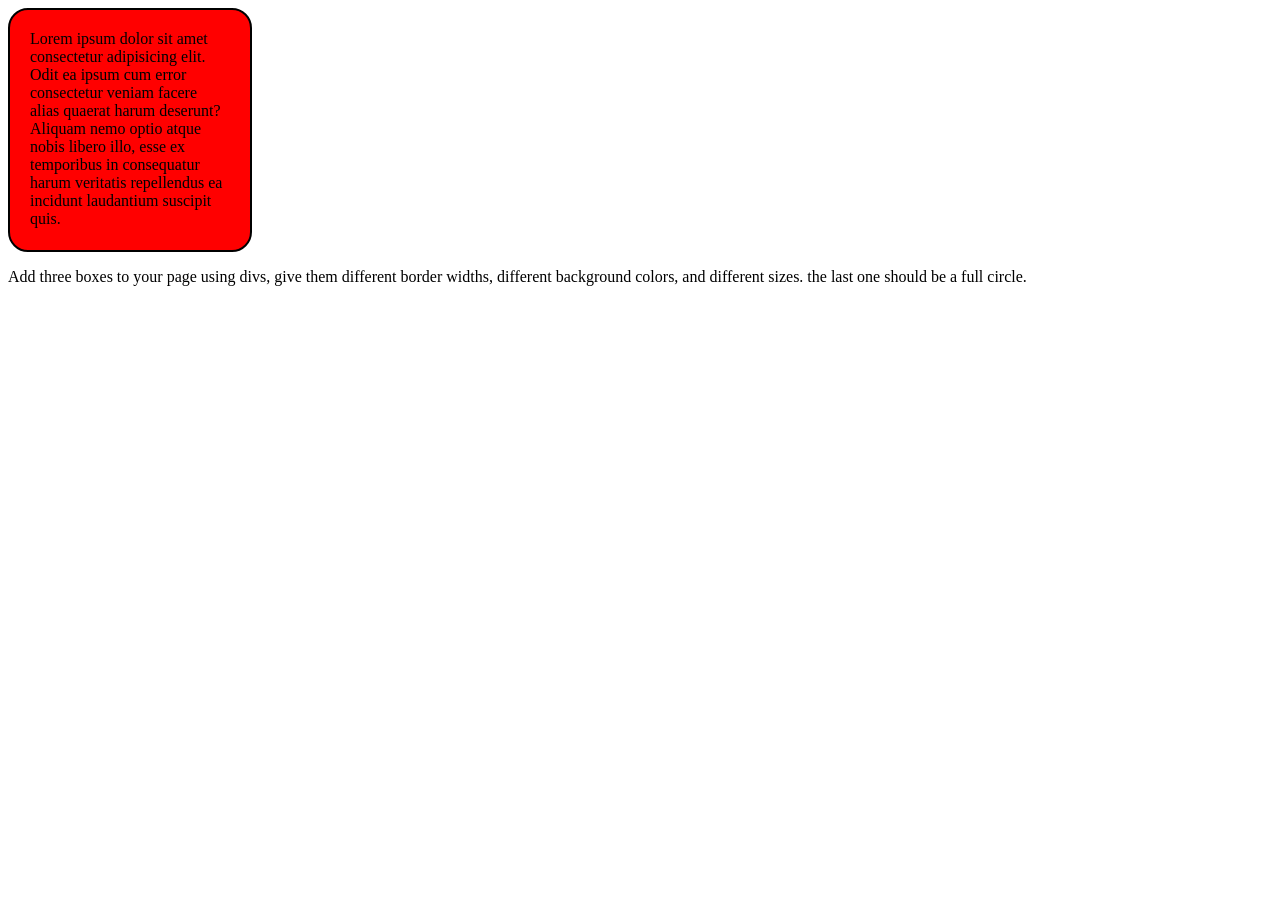
==== index.html @ 60d8b052 "started repo" ====
<!DOCTYPE html>
<html lang="en">
<head>
    <meta charset="UTF-8">
    <meta name="viewport" content="width=device-width, initial-scale=1.0">
    <link rel="stylesheet" href="style.css">
    <title>Document</title>
</head>
<body>
   <div class="test">Lorem ipsum dolor sit amet consectetur adipisicing elit. Odit ea ipsum cum error consectetur veniam facere alias quaerat harum deserunt? Aliquam nemo optio atque nobis libero illo, esse ex temporibus in consequatur harum veritatis repellendus ea incidunt laudantium suscipit quis.</div>

   <p>Add three boxes to your page using divs, give them different border widths, different background colors, and different sizes. the last one should be a full circle.</p>
</body>
</html>
---- style.css ----
/* p {
    color: rgb(217, 26, 87); 
    font-family: sans-serif;
    font-size: 30px;
    font-weight: 600;
    line-height: 100px; 
    word-spacing: 30px;
    text-align: center;
} */

/* body {
    background-image: url(https://plus.unsplash.com/premium_photo-1673697240037-404e3567b9ca?w=500&auto=format&fit=crop&q=60&ixlib=rb-4.1.0&ixid=M3wxMjA3fDB8MHxzZWFyY2h8MXx8YmFja2dyb3VuZCUyMGltYWdlcyUyMHBpbmslMjBsYW5kc2NhcGV8ZW58MHx8MHx8fDA%3D);
    background-repeat: no-repeat;
    background-size: cover;
} */

.test {
    height: 200px;
    width: 200px;
    background-color: red;
    border: 2px black solid;
    border-radius: 20px;

    /* 4 - top, right, bottom, left */
    /* 3 - top, left & right, bottom */
    /* 2 - top & bottom, left & right */
    /* 1 - all */
    
    padding: 20px;
}
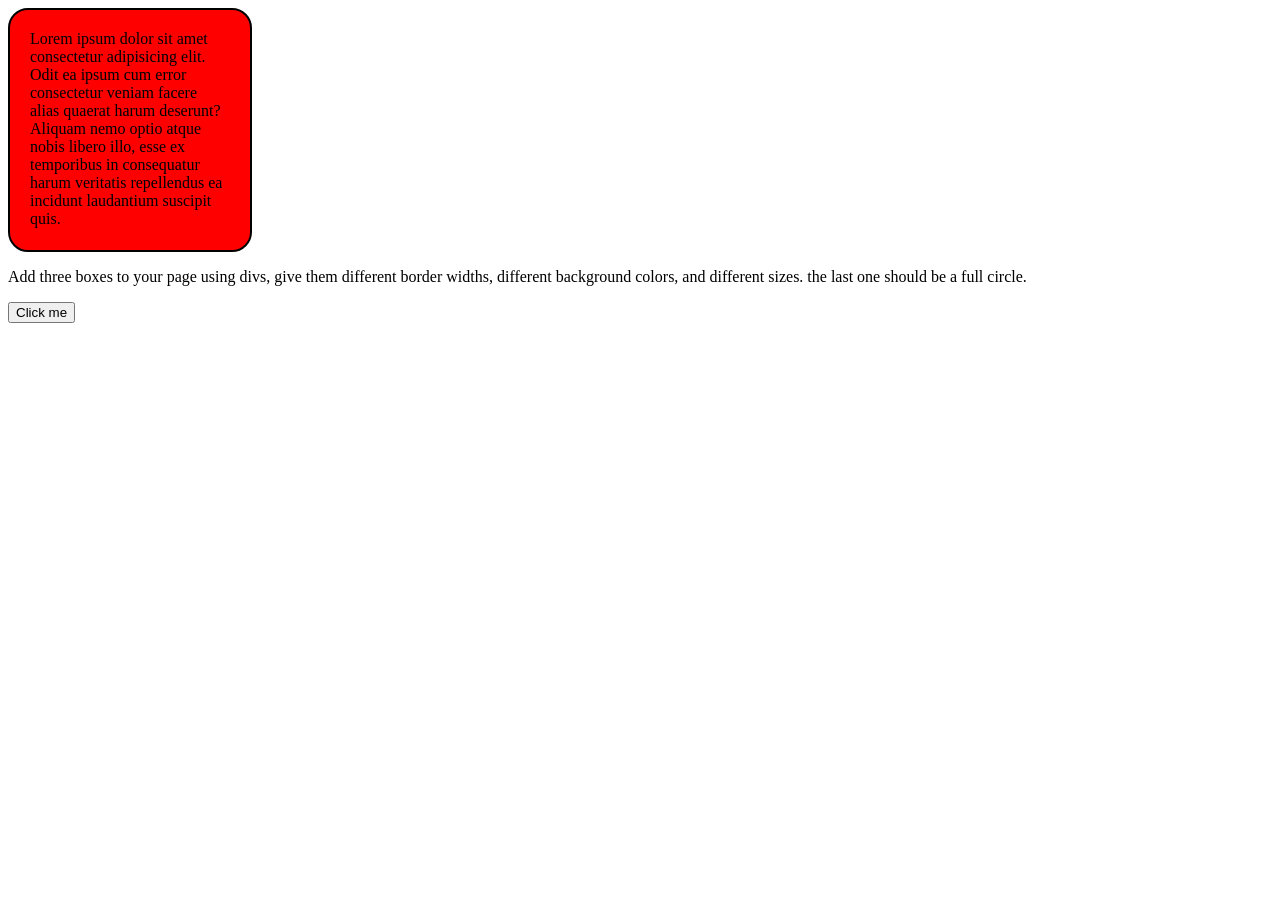
==== commit e581c730: "added button" ====
--- a/index.html
+++ b/index.html
@@ -8,7 +8,7 @@
 </head>
 <body>
    <div class="test">Lorem ipsum dolor sit amet consectetur adipisicing elit. Odit ea ipsum cum error consectetur veniam facere alias quaerat harum deserunt? Aliquam nemo optio atque nobis libero illo, esse ex temporibus in consequatur harum veritatis repellendus ea incidunt laudantium suscipit quis.</div>
-
    <p>Add three boxes to your page using divs, give them different border widths, different background colors, and different sizes. the last one should be a full circle.</p>
+   <button>Click me</button>
 </body>
 </html>
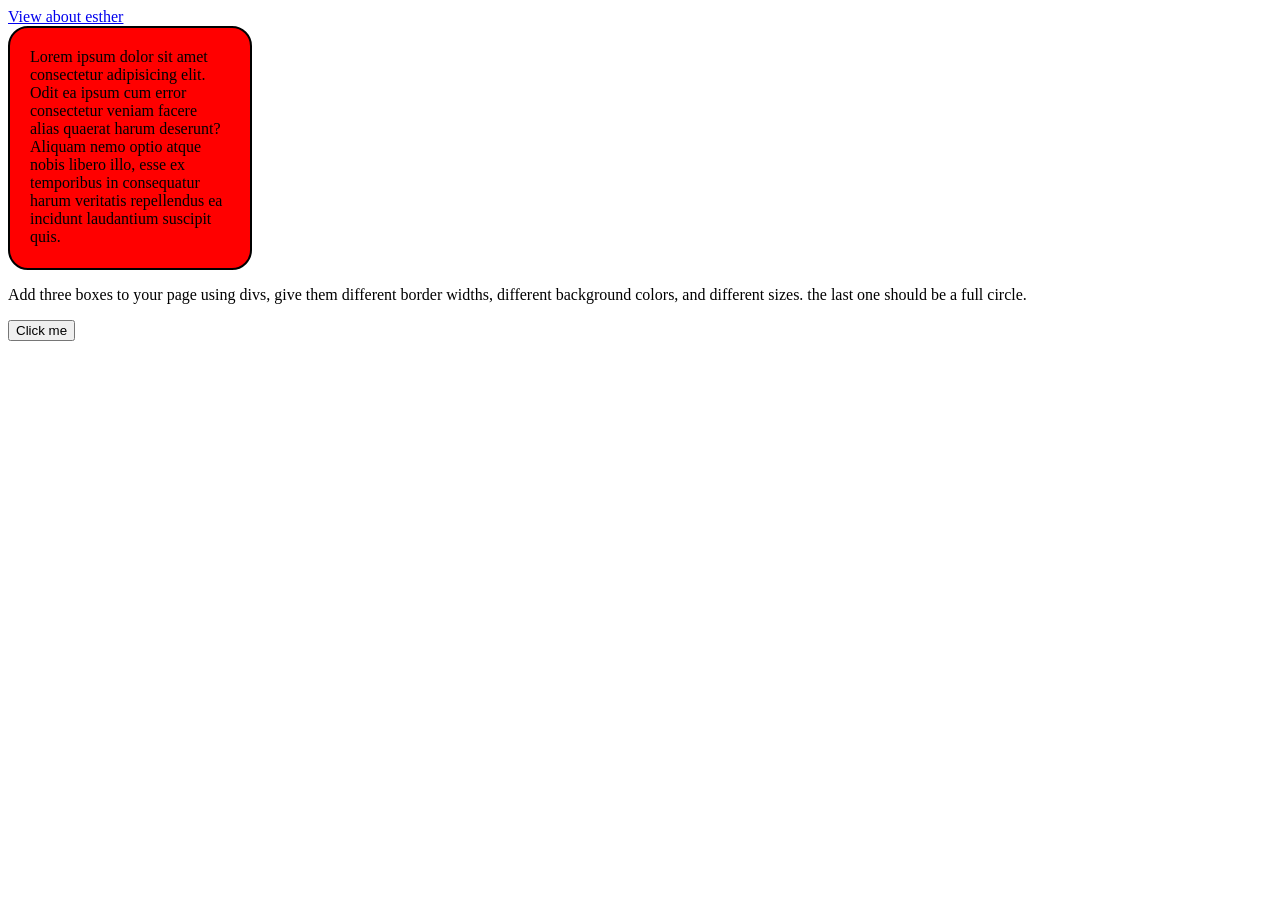
==== commit 2f8fd50d: "added new file" ====
--- a/index.html
+++ b/index.html
@@ -7,6 +7,7 @@
     <title>Document</title>
 </head>
 <body>
+    <a href="esther.html">View about esther</a>
    <div class="test">Lorem ipsum dolor sit amet consectetur adipisicing elit. Odit ea ipsum cum error consectetur veniam facere alias quaerat harum deserunt? Aliquam nemo optio atque nobis libero illo, esse ex temporibus in consequatur harum veritatis repellendus ea incidunt laudantium suscipit quis.</div>
    <p>Add three boxes to your page using divs, give them different border widths, different background colors, and different sizes. the last one should be a full circle.</p>
    <button>Click me</button>
